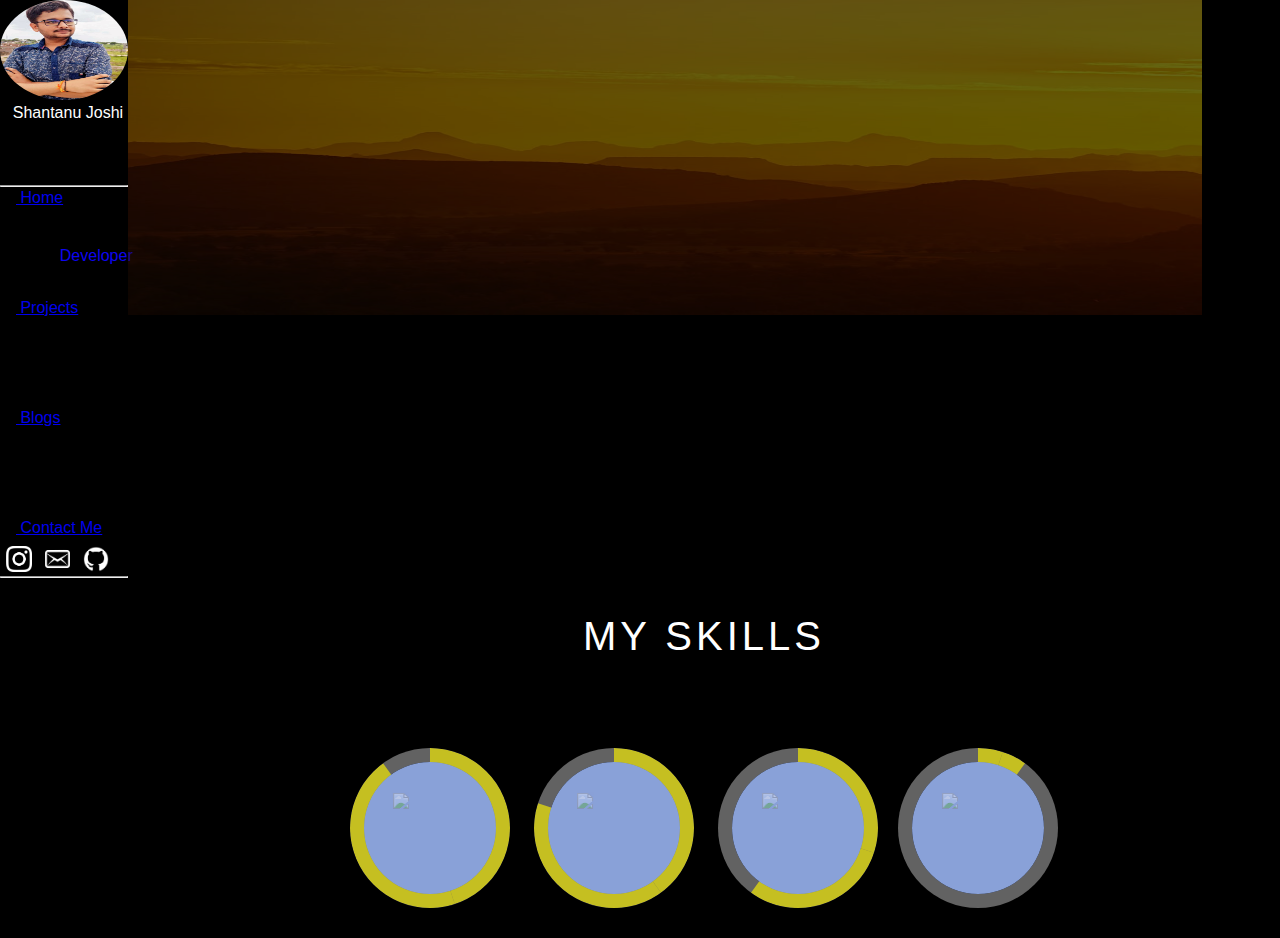
==== index.html @ b96ea5e5 "Add files via upload" ====
<!DOCTYPE html>
<html lang="en">
  <head>
    <meta charset="UTF-8" />
    <meta http-equiv="X-UA-Compatible" content="IE=edge" />
    <meta name="viewport" content="width=device-width, initial-scale=1.0" />

    <title>Document</title>
    <!-- CSS only -->
    <link
      href="https://cdn.jsdelivr.net/npm/bootstrap@5.2.1/dist/css/bootstrap.min.css"
      rel="stylesheet"
      integrity="sha384-iYQeCzEYFbKjA/T2uDLTpkwGzCiq6soy8tYaI1GyVh/UjpbCx/TYkiZhlZB6+fzT"
      crossorigin="anonymous"
    />

    <link rel="stylesheet" href="sidebar.css" />
    <link rel="stylesheet" href="transition.css" />
    <link rel="stylesheet" href="index.css" />
    <link rel="stylesheet" href="skills.css" />
    
  </head>
  <body>
    <div
      class="d-flex flex-column flex-shrink-0 p-3 text-light bg-warning"
      style="width: 15vw; height: 100vh"
    >
      <div class="myImage">
        <img src="/image.jpg" width="100" height="100" alt="" />
      </div>
      <div class="name">Shantanu Joshi</div>
      <div id="flip">
        <div><div>Developer</div></div>
        <div><div>Entrepreneur</div></div>
        <div><div>Sportsman</div></div>
      </div>

      <a
        href="/"
        class="d-flex align-items-center mb-3 mb-md-0 me-md-auto text-light text-decoration-none"
      >
        <svg class="bi me-2" width="40" height="32">
          <use xlink:href="#bootstrap"></use>
        </svg>
      </a>
      <hr class="top" />
      <ul class="nav nav-pills flex-column mb-auto">
        <li class="index">
          <a
            href="index.html"
            class="nav-link active bg-light text-warning"
            aria-current="page"
          >
            <svg class="bi me-2" width="16" height="16">
              <use xlink:href="#home"></use>
            </svg>
            Home
          </a>
        </li>
        <li class="project">
          <a href="Projects.html" class="nav-link text-light">
            <svg class="bi me-2" width="16" height="16">
              <use xlink:href="#table"></use>
            </svg>
            Projects
          </a>
        </li>
        <li class="blog">
          <a href="blog.html" class="nav-link text-light">
            <svg class="bi me-2" width="16" height="16">
              <use xlink:href="#grid"></use>
            </svg>
            Blogs
          </a>
        </li>
        <li class="contact">
          <a href="contact.html" class="nav-link text-light">
            <svg class="bi me-2" width="16" height="16">
              <use xlink:href="#people-circle"></use>
            </svg>
            Contact Me
          </a>
        </li>
      </ul>
      <!-- transfer link -->
      <div class="transferLinks">
        <a href="https://www.instagram.com/shantanu_joshi99/"
          ><img src="/images/insta.png" alt=""
        /></a>
        <a href="mailto:ep20b020@smail.iitm.ac.in">
          <img src="/images/email.png" alt="" />
        </a>
        <a href="https://github.com/shantanu9890">
          <img src="/images/github.png" alt="" />
        </a>
        <a href="https://www.linkedin.com/in/shantanu-joshi-4830a11bb/">
          
        </a>
      </div>
      <hr />

   
      
      
      </div>
      <div class="backImg"><img src="./images/background.png" alt="" /> <div class="content">
        <p>
Lorem ipsum dolor sit amet consectetur adipisicing elit. Maxime labore laboriosam doloremque dignissimos perspiciatis ea repellat, illum optio expedita iste! Exercitationem minus, id eveniet rem dolorum aliquid, incidunt cumque minima beatae dolore, officiis praesentium voluptate unde? Dolor molestiae ab mollitia?
        </p>
      </div> <div class="container-skills" id="skills">
        <header>
          <h2>My Skills</h2>
        </header>
      
        <div class="skills">
        <ul class="ch-grid">
          <li>
              <div class="circle"> 
                  <div class="mask half">
                      <div class="fill" style="transform:var(--value-percentage90); --to-deg:var(--value-percentage90);"></div>
                  </div>
                  <div class="mask full" style="transform:var(--value-percentage90); --to-deg:var(--value-percentage90);">
                      <div class="fill" style="transform:var(--value-percentage90); --to-deg:var(--value-percentage90);"></div>
                   </div>
                   <div class="inside-circle"> </div>
                  <img src="https://raw.githubusercontent.com/StephaniePlomp/stephanieplomp.github.io/7aa39048b5483b8dda08368d1e0451e627b50c51/images/html.svg" alt="html icon" class="ch-img">
                  <div class="ch-info">
                      <h3>Improving this skill everyday</h3>
                      <p>HTML5</p>
                  </div>
                  </div>
          </li>
          <li>
              <div class="circle"> 
                  <div class="mask half">
                      <div class="fill" style="transform:var(--value-percentage80); --to-deg:var(--value-percentage80);"></div>
                  </div>
                  <div class="mask full" style="transform:var(--value-percentage80); --to-deg:var(--value-percentage80);">
                      <div class="fill" style="transform:var(--value-percentage80); --to-deg:var(--value-percentage80);"></div>
                   </div>
                   <div class="inside-circle"></div>
                  <img src="https://raw.githubusercontent.com/StephaniePlomp/stephanieplomp.github.io/7aa39048b5483b8dda08368d1e0451e627b50c51/images/css.svg" alt="html icon" class="ch-img">
                  <div class="ch-info">
                      <h3>Improving this skill everyday</h3>
                      <p>CSS3</p>
                  </div>
              </div>
          </li>
          <li>
              <div class="circle"> 
                  <div class="mask half">
                      <div class="fill" style="transform:var(--value-percentage60); --to-deg:var(--value-percentage60);"></div>
                  </div>
                  <div class="mask full" style="transform:var(--value-percentage60); --to-deg:var(--value-percentage60);">
                      <div class="fill" style="transform:var(--value-percentage60); --to-deg:var(--value-percentage60);"></div>
                   </div>
                   <div class="inside-circle"></div>
                  <img src="https://raw.githubusercontent.com/StephaniePlomp/stephanieplomp.github.io/7aa39048b5483b8dda08368d1e0451e627b50c51/images/javascript.svg" alt="html icon" class="ch-img">
                  <div class="ch-info">
                      <h3>Improving this skill everyday</h3>
                      <p>JavaScript</p>
                  </div>
                  </div>
          <li>
              <div class="circle"> 
                  <div class="mask half">
                      <div class="fill" style="transform:var(--value-percentage10); --to-deg:var(--value-percentage10);"></div>
                  </div>
                  <div class="mask full" style="transform:var(--value-percentage10); --to-deg:var(--value-percentage10);">
                      <div class="fill" style="transform:var(--value-percentage10); --to-deg:var(--value-percentage10);"></div>
                   </div>
                   <div class="inside-circle"></div>
                  <img src="https://raw.githubusercontent.com/StephaniePlomp/stephanieplomp.github.io/7aa39048b5483b8dda08368d1e0451e627b50c51/images/react.svg" alt="html icon" class="ch-img">
                  <div class="ch-info">
                      <h3>Actively studying since jun '22</h3>
                      <p>React</p>
                  </div>
                  </div>
              </div>
          </li>
      </ul>

    </div></div>
         

    <!-- JavaScript Bundle with Popper -->
    <script
      src="https://cdn.jsdelivr.net/npm/bootstrap@5.2.1/dist/js/bootstrap.bundle.min.js"
      integrity="sha384-u1OknCvxWvY5kfmNBILK2hRnQC3Pr17a+RTT6rIHI7NnikvbZlHgTPOOmMi466C8"
      crossorigin="anonymous"
    ></script>
  </body>
</html>
---- sidebar.css ----
.myImage{
    left: 4vw;
}
.myImage img{
    width: 10vw;
    border-radius: 50%;
}

.name{
    color: white;
    margin-left: 1vw;
}
.top{
    margin-top: 3vh;
}

.project{
    margin-top: 10vh;
}

.blog{
    margin-top: 10vh;
}

.contact{
    margin-top: 10vh;    
}

.transferLinks{
    display: flex;
    justify-content: space-around;
    margin-top: 1vh;;
}

.transferLinks img{
    height: 2vw;
}
---- transition.css ----
@import url('https://fonts.googleapis.com/css?family=Roboto:700');

  #containers {
    color:rgb(255, 255, 255);
    font-size:36px;
    font-weight:bold;
    padding-top:200px;  
    position:fixed;
    width:100%;
    bottom:60%;
    display:flex;
    /* margin-left: 194px; */
    flex-direction: column;
  }
  
  #flip {
    height:50px;
    overflow:hidden;
    position: absolute;
    top: 27vh;
    left: -1.5vw;
  }
  
  #flip > div > div {
    color:rgb(13, 5, 242);
    padding:4px 12px;
    height:45px;
    margin-bottom:45px;
    display:inline-block;
    margin-left: 67px;
}
  
  #flip div:first-child {
    animation: show 5s linear infinite;
  }

  
  @keyframes show {
    0% {margin-top:-270px;}
    5% {margin-top:-180px;}
    33% {margin-top:-180px;}
    38% {margin-top:-90px;}
    66% {margin-top:-90px;}
    71% {margin-top:0px;}
    99.99% {margin-top:0px;}
    100% {margin-top:-270px;}
  }
---- index.css ----
body {
  background-color: rgb(61, 185, 168);
  display: flex;
}

.backImg img {
  width: 83.9vw;
  height: 35vh;
  opacity: 0.4;
}

.about {
  color: white;
  margin-left: 5vw;
  margin-right: 5vw;
  margin-top: -30vh;
}

.heading {
  font-size: 35px;
  text-decoration: underline;
}

.content {
  font-size: 28px;
}

.content span {
  font-size: 35px;
}
---- skills.css ----
:root {
    --clr-background: radial-gradient(circle at 49% 46%,rgba(0, 0, 0, 0.51), rgba(174, 192, 235, 0) 50%), radial-gradient(circle at 10% 10%,rgba(241, 189, 134, 0.758), rgba(240,173,103,0) 50%), radial-gradient(circle at 90% 10%,rgba(183, 150, 255, 0.631), rgba(184,150,255,0) 50%), radial-gradient(circle at 90% 90%,rgba(81, 136, 191, 0.69), rgba(47,168,178,0) 50%), radial-gradient(circle at 10% 90%,rgba(142, 106, 196, 0.5), rgba(0, 0, 0, 0) 50%);
    --clr-line: rgba(255, 255, 255, 0.65);
    --clr-text: rgba(0, 0, 0, 0.77); 
    --clr-orange: rgba(247, 239, 0, 0.663);  
    --clr-white: rgb(255, 255, 255);
    --fontfp: 'Montserrat Alternates', sans-serif;

    --value-percentage10: rotate(18deg);
    --value-percentage20: rotate(36deg);
    --value-percentage30: rotate(54deg);
    --value-percentage40: rotate(72deg);
    --value-percentage50: rotate(90deg);
    --value-percentage60: rotate(108deg);
    --value-percentage70: rotate(126deg);
    --value-percentage80: rotate(144deg);
    --value-percentage90: rotate(162deg);
    --value-percentage100: rotate(180deg);
    --to-deg: 
}

* { margin: 0;
    padding: 0;
    box-sizing: border-box;
}

html, body {
  background: rgb(0, 0, 0);
  font-family: var(--fontfp);
}

h2 {
  padding: 50px;
  color: rgb(255, 255, 255);
  font-size: 40px;
  font-weight: 400;
  text-transform: uppercase;
  letter-spacing: 0.10em;
  justify-content: center;
  display: flex;
}

.skills{
  position: relative;
  width: 100%;
  display: flex;
  flex-direction: row;
  justify-content: center;
  flex-wrap: wrap;
  padding: 20px;
}

.ch-grid {
	padding: 0;
	list-style: none;
	display: block;
	text-align: center;
	width: 100%;
}

.ch-grid:after,
.circle:before {
	content: '';
    display: table;
}

.ch-grid:after {
	clear: both;
}

.ch-grid li {
	width: 160px;
	height: 160px;
	display: inline-block;
	margin:10px;
}

.circle {
	width: 100%;
	height: 100%;
	border-radius: 50%;
	overflow: hidden;
	position: relative;
	cursor: pointer;
	box-shadow: 
		inset 0 0 0 14px rgba(255, 255, 255, 0.386),
		0 1px 2px rgba(0,0,0,0.1);
	transition: all 0.4s ease-in-out;
}

.ch-img { 
    position: absolute;
    width: 45%;
    height: 45%;
    left: 27%;
    top: 28%;
}

.ch-info {
	position: absolute;
	background: rgba(255, 255, 255, 0.017);
	width: inherit;
	height: inherit;
	border-radius: 50%;
	overflow: hidden;
	opacity: 0;
	transition: all 0.4s ease-in-out;
	transform: scale(0);
  backdrop-filter: blur(8px);
  -webkit-backdrop-filter: blur(10px);
}

.ch-info h3 {
	color: white;
	text-transform: uppercase;
	letter-spacing: 2px;
	font-size: 14px;
	margin: 0px 30px;
	padding: 40px 0 0 0;
}

.ch-info p {
	color: #fff;
	padding: 5px 5px;
	margin: 0 20px;
	font-size: 16px;
	border-top: 3px solid var(--clr-orange);
	opacity: 0;
	transition: all 1s ease-in-out 0.4s;
}

.circle:hover {
	box-shadow: 
		inset 0 0 0 1px rgba(255,255,255,0.1),
		0 1px 2px rgba(0,0,0,0.1);
}

.circle:hover .mask.full  {
  display: none;
}

.circle:hover .mask .fill  {
  display: none;
}

.circle:hover .ch-info {
	transform: scale(1);
	opacity: 1;
}

.circle:hover .ch-info p {
	opacity: 1;
}

.circle .mask,
.circle .fill {
  width: 160px;
  height: 160px;
  position: absolute;
  border-radius: 50%;
}

.circle .mask {
    clip: rect(0px, 160px, 160px, 80px);
  }

.mask .fill {
  clip: rect(0px, 80px, 160px, 0px);
  background-color: var(--clr-orange);
}

.mask.full,
.circle .fill {
  animation: fill ease-in-out 3s;
}

@keyframes fill{
  0% {
    transform: rotate(0deg);
  }
  100% {
    transform: var(--to-deg);
  }
}

.circle .inside-circle {
    width: 132px;
    height: 132px;
    border-radius: 50%;
    background: rgb(137, 161, 216);
    margin-top: 14px;
    margin-left: 14px;
    position: absolute;
  }

  header h2{
    margin-bottom: 9px;
    margin-top: 13vh;
  }

  header h2:hover{
    color: rgb(227, 227, 31);
    font-size: 50px;
    margin-bottom: 2px;
  }
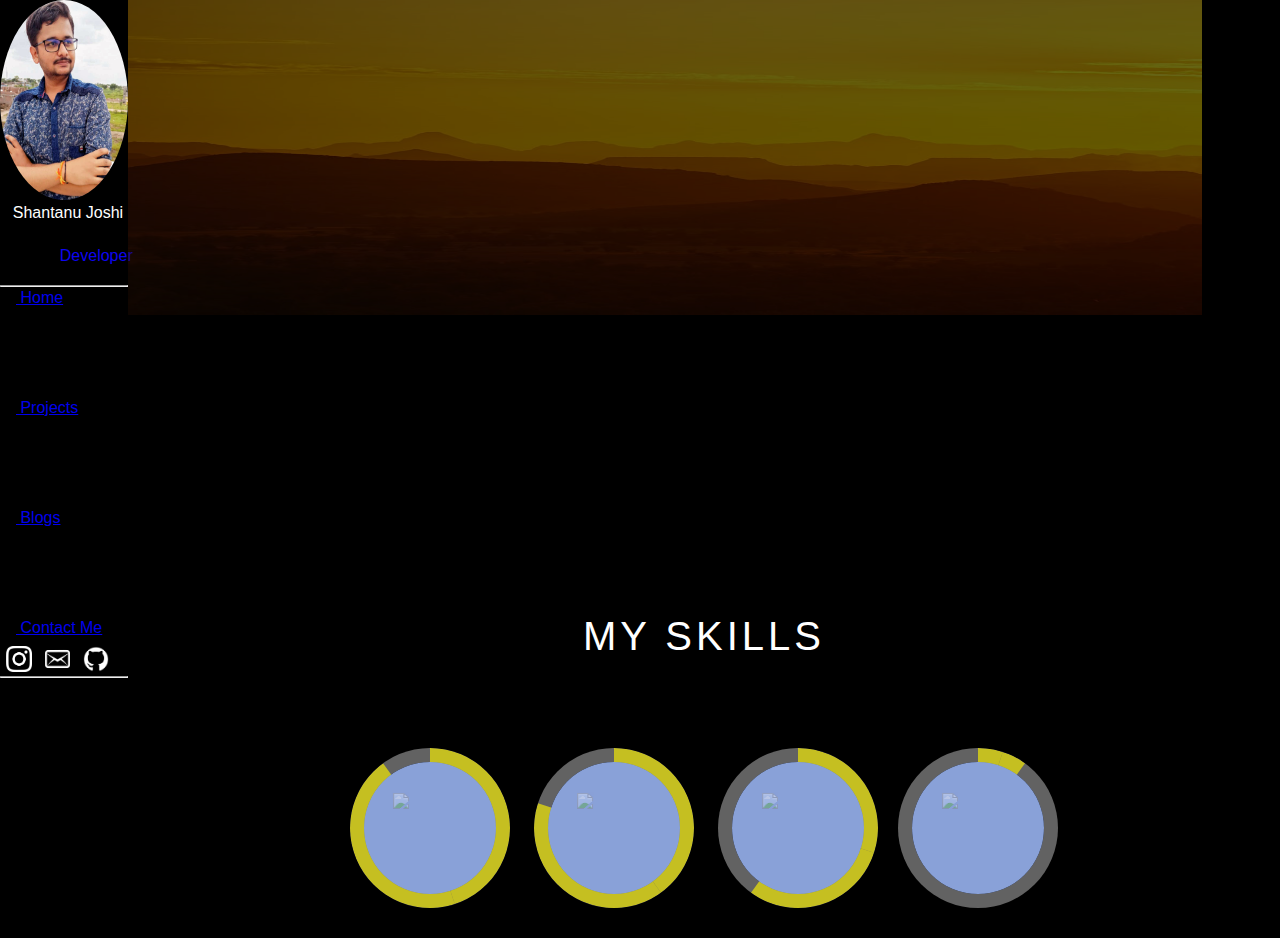
==== commit 9cfdf1ec: "Update index.html" ====
--- a/index.html
+++ b/index.html
@@ -26,7 +26,7 @@
       style="width: 15vw; height: 100vh"
     >
       <div class="myImage">
-        <img src="/image.jpg" width="100" height="100" alt="" />
+        <img src="/image.jpg" width="200" height="200" alt="" />
       </div>
       <div class="name">Shantanu Joshi</div>
       <div id="flip">
@@ -191,3 +191,4 @@
     ></script>
   </body>
 </html>
+
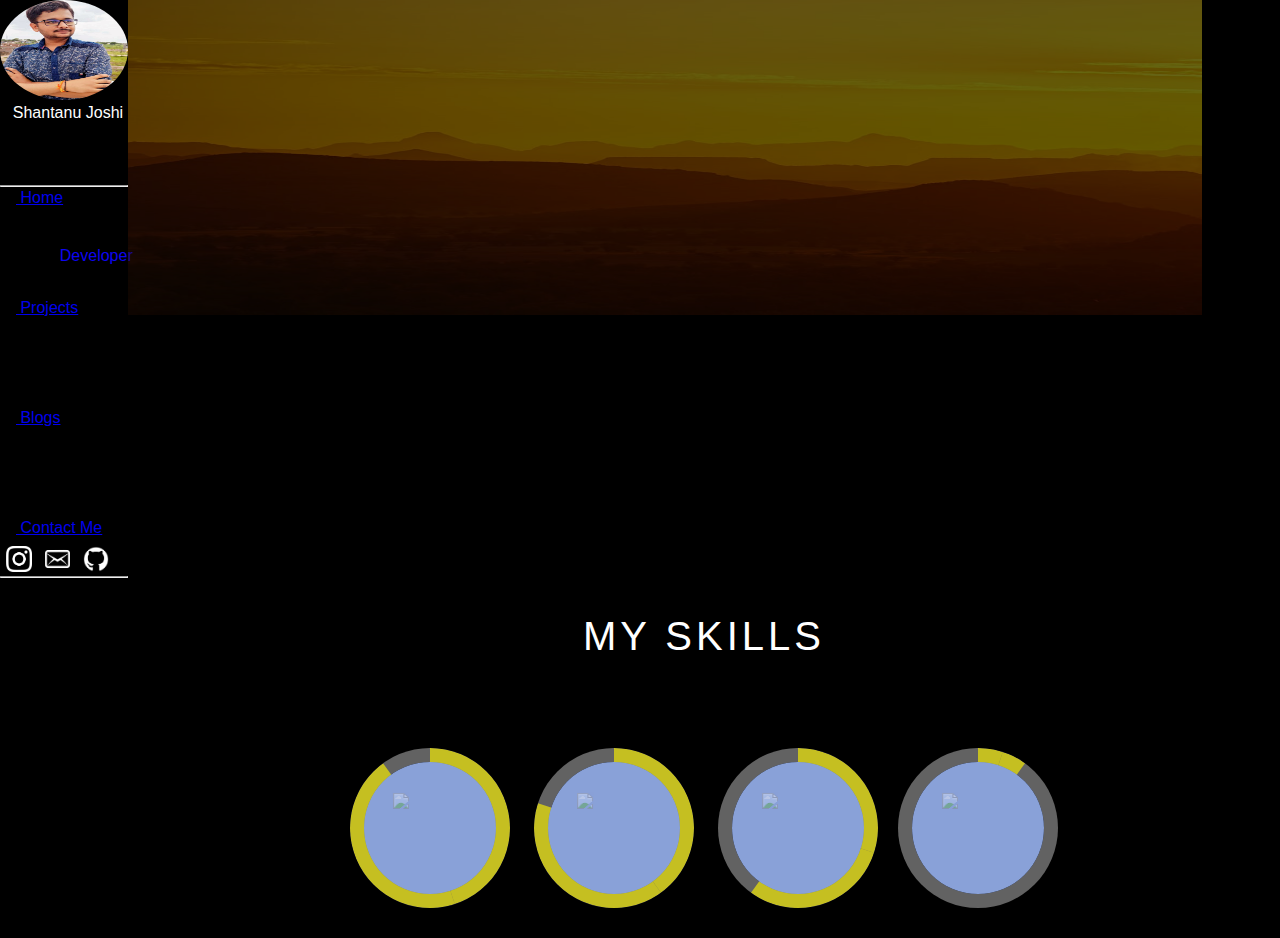
==== commit 90da3126: "Add files via upload" ====
--- a/index.html
+++ b/index.html
@@ -26,7 +26,7 @@
       style="width: 15vw; height: 100vh"
     >
       <div class="myImage">
-        <img src="/image.jpg" width="200" height="200" alt="" />
+        <img src="/image.jpg" width="100" height="100" alt="" />
       </div>
       <div class="name">Shantanu Joshi</div>
       <div id="flip">
@@ -191,4 +191,3 @@
     ></script>
   </body>
 </html>
-
